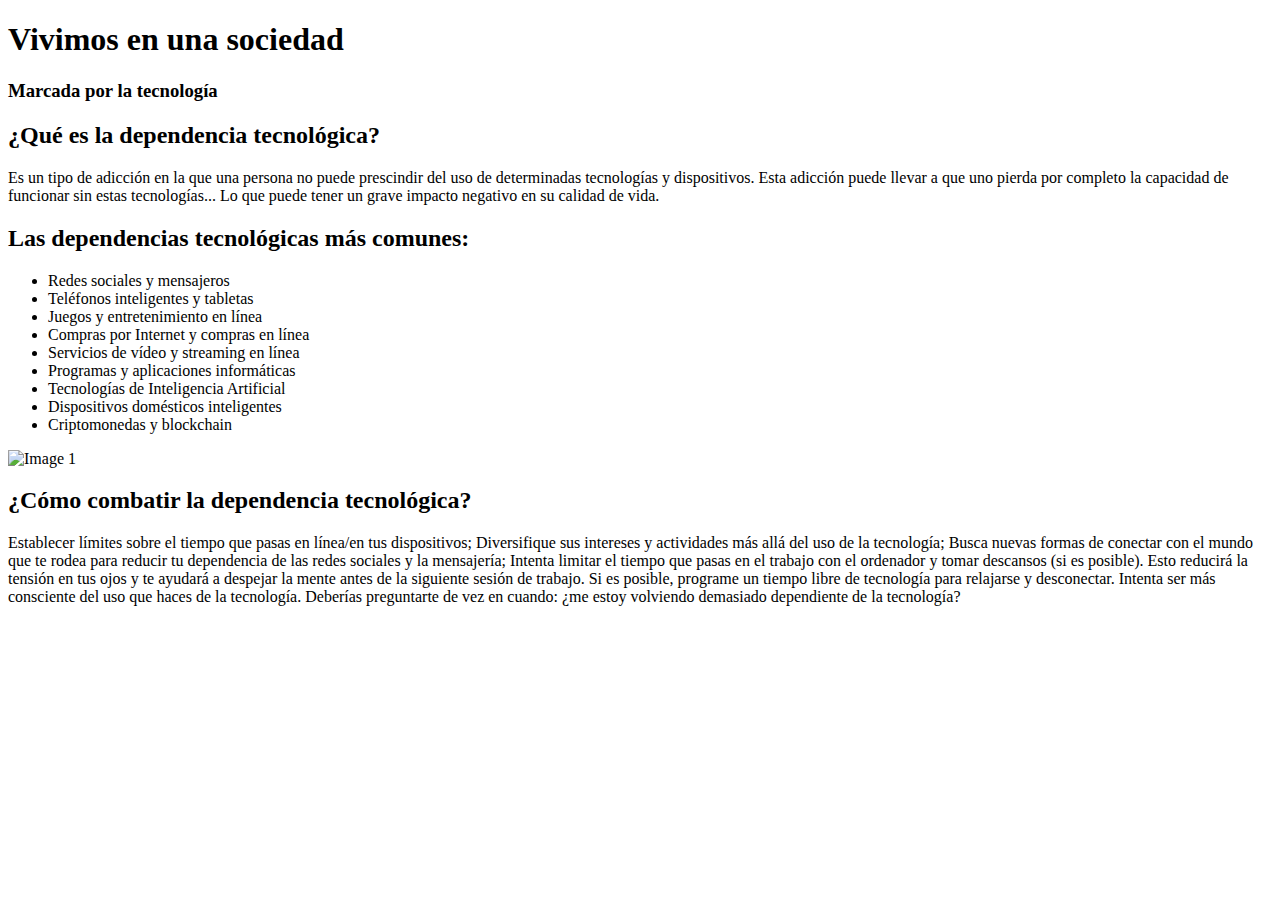
==== M2L3/index.html @ d077ddfb "Create index.html" ====
<!DOCTYPE html>
<html>
<head>
        <title>Independencia tecnológica</title>
        <link rel="stylesheet" href="style.css">
</head>
<header>
    <h1>Vivimos en una sociedad</h1>
    <h3>Marcada por la tecnología</h3>
</header>
<body>
    <h2>¿Qué es la dependencia tecnológica?</h2>
    <p>Es un tipo de adicción en la que una persona no puede prescindir del uso de determinadas tecnologías y
        dispositivos. Esta adicción puede llevar a que uno pierda por completo la capacidad de funcionar sin estas tecnologías...
        Lo que puede tener un grave impacto negativo en su calidad de vida.</p>
    <h2>Las dependencias tecnológicas más comunes:</h2>
    <ul>
        <li>Redes sociales y mensajeros</li>
        <li>Teléfonos inteligentes y tabletas</li>
        <li>Juegos y entretenimiento en línea</li>
        <li>Compras por Internet y compras en línea</li>
        <li>Servicios de vídeo y streaming en línea</li>
        <li>Programas y aplicaciones informáticas</li>
        <li>Tecnologías de Inteligencia Artificial</li>
        <li>Dispositivos domésticos inteligentes</li>
        <li>Criptomonedas y blockchain</li>
    </ul>
     <img src="https://encrypted-tbn0.gstatic.com/images?q=tbn:ANd9GcQDOXxYiX1miNak47FVCVu_BpnWqzuH1x_K9g&s" alt="Image 1">
     <h2>¿Cómo combatir la dependencia tecnológica?</h2>
     <p>
        Establecer límites sobre el tiempo que pasas en línea/en tus dispositivos;
        Diversifique sus intereses y actividades más allá del uso de la tecnología;
        Busca nuevas formas de conectar con el mundo que te rodea para reducir tu dependencia de las redes sociales y la mensajería;
        Intenta limitar el tiempo que pasas en el trabajo con el ordenador y tomar descansos (si es posible). Esto reducirá la tensión en tus ojos y te ayudará a despejar la mente antes de la siguiente sesión de trabajo.
        Si es posible, programe un tiempo libre de tecnología para relajarse y desconectar.
        Intenta ser más consciente del uso que haces de la tecnología. Deberías preguntarte de vez en cuando: ¿me estoy volviendo demasiado dependiente de la tecnología?</p>
</body>
</html>
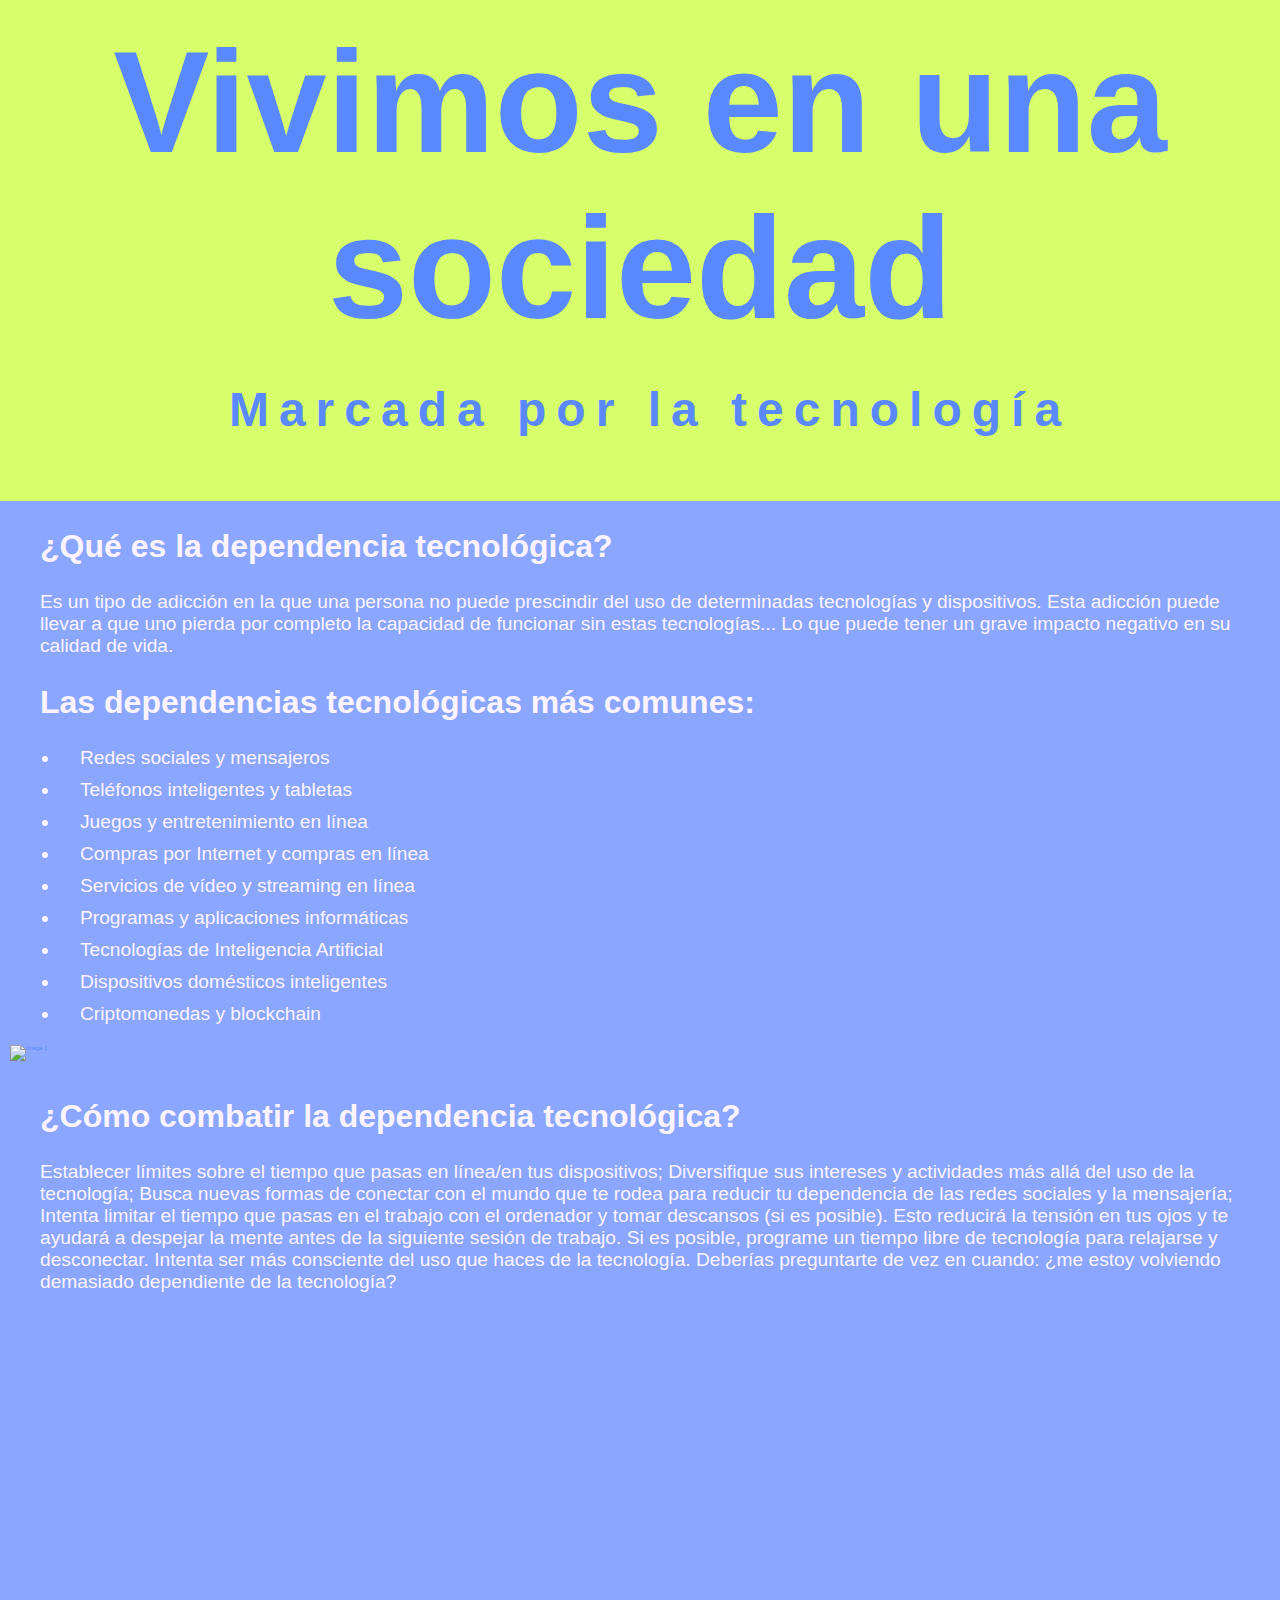
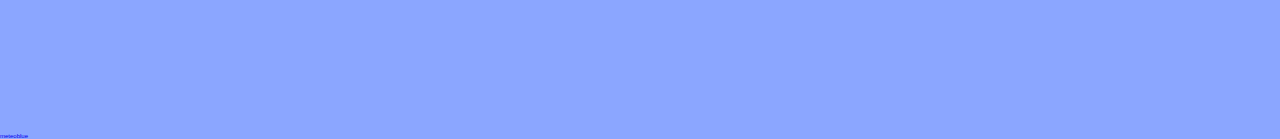
==== commit 15fd3a18: "Update index.html" ====
--- a/M2L3/index.html
+++ b/M2L3/index.html
@@ -34,5 +34,7 @@
         Intenta limitar el tiempo que pasas en el trabajo con el ordenador y tomar descansos (si es posible). Esto reducirá la tensión en tus ojos y te ayudará a despejar la mente antes de la siguiente sesión de trabajo.
         Si es posible, programe un tiempo libre de tecnología para relajarse y desconectar.
         Intenta ser más consciente del uso que haces de la tecnología. Deberías preguntarte de vez en cuando: ¿me estoy volviendo demasiado dependiente de la tecnología?</p>
+    <iframe src="https://www.meteoblue.com/en/weather/widget/daily/ip_romania_675514?geoloc=fixed&days=4&tempunit=CELSIUS&windunit=KILOMETER_PER_HOUR&precipunit=MILLIMETER&coloured=monochrome&pictoicon=0&pictoicon=1&maxtemperature=0&maxtemperature=1&mintemperature=0&mintemperature=1&windspeed=0&windspeed=1&windgust=0&winddirection=0&winddirection=1&uv=0&humidity=0&precipitation=0&precipitation=1&precipitationprobability=0&precipitationprobability=1&spot=0&spot=1&pressure=0&layout=dark"  frameborder="0" scrolling="NO" allowtransparency="true" sandbox="allow-same-origin allow-scripts allow-popups allow-popups-to-escape-sandbox" style="width: 216px; height: 420px"></iframe>
+        <div><!-- DO NOT REMOVE THIS LINK --><a href="https://www.meteoblue.com/en/weather/week/ip_romania_675514?utm_source=daily_widget&utm_medium=linkus&utm_content=daily&utm_campaign=Weather%2BWidget" target="_blank" rel="noopener">meteoblue</a></div>
 </body>
 </html>
--- a/M2L3/style.css
+++ b/M2L3/style.css
@@ -0,0 +1,59 @@
+body {
+    font-family: 'Inter', sans-serif; /* Familia de fuentes */
+    font-size: 10%; /* El tamaño de la fuente principal en el tag <p></p> */
+    background-color: #8ba6ff; /* El color del fondo de la página web */
+    margin:0;
+    color:#5988FF; /* El color del texto*/ 
+}
+header{
+    background-color:#D6FF6B;
+    width: 100%;
+    column-span: all;
+    h1{
+        font-family: 'Inter', sans-serif;
+        text-align: center;
+        margin: 20px;
+        font-size: 9000%;
+        color:#5988FF
+    }
+    h3{
+        font-family: 'Inter', sans-serif;
+        margin-top:0%;
+        text-align: center;
+        margin-bottom: 5%;
+        padding-left: 20px;
+        padding-top: 10px;
+        font-size: 3000%;
+        color:#5988FF;
+        letter-spacing: 10px;
+    }
+}
+h2{
+    color:rgb(251, 244, 255);
+    font-family: 'Inter', sans-serif;
+    margin-left:20px;
+    padding-left: 20px;
+    padding-right: 30px;
+    font-size:2000%
+}
+p{
+    color:rgb(251, 244, 255);
+    font-family: 'Inter', sans-serif;
+    margin-left:20px;
+    padding-left: 20px;
+    padding-right: 30px;
+    font-size:1200%
+}
+li{
+    color:rgb(251, 244, 255);
+    font-family: 'Inter', sans-serif;
+    margin: 10px;
+    margin-left:20px;
+    padding-left: 20px;
+    padding-right: 30px;
+    font-size:1200%
+}
+img{
+    margin-left:20px;
+    margin: 10px
+}
